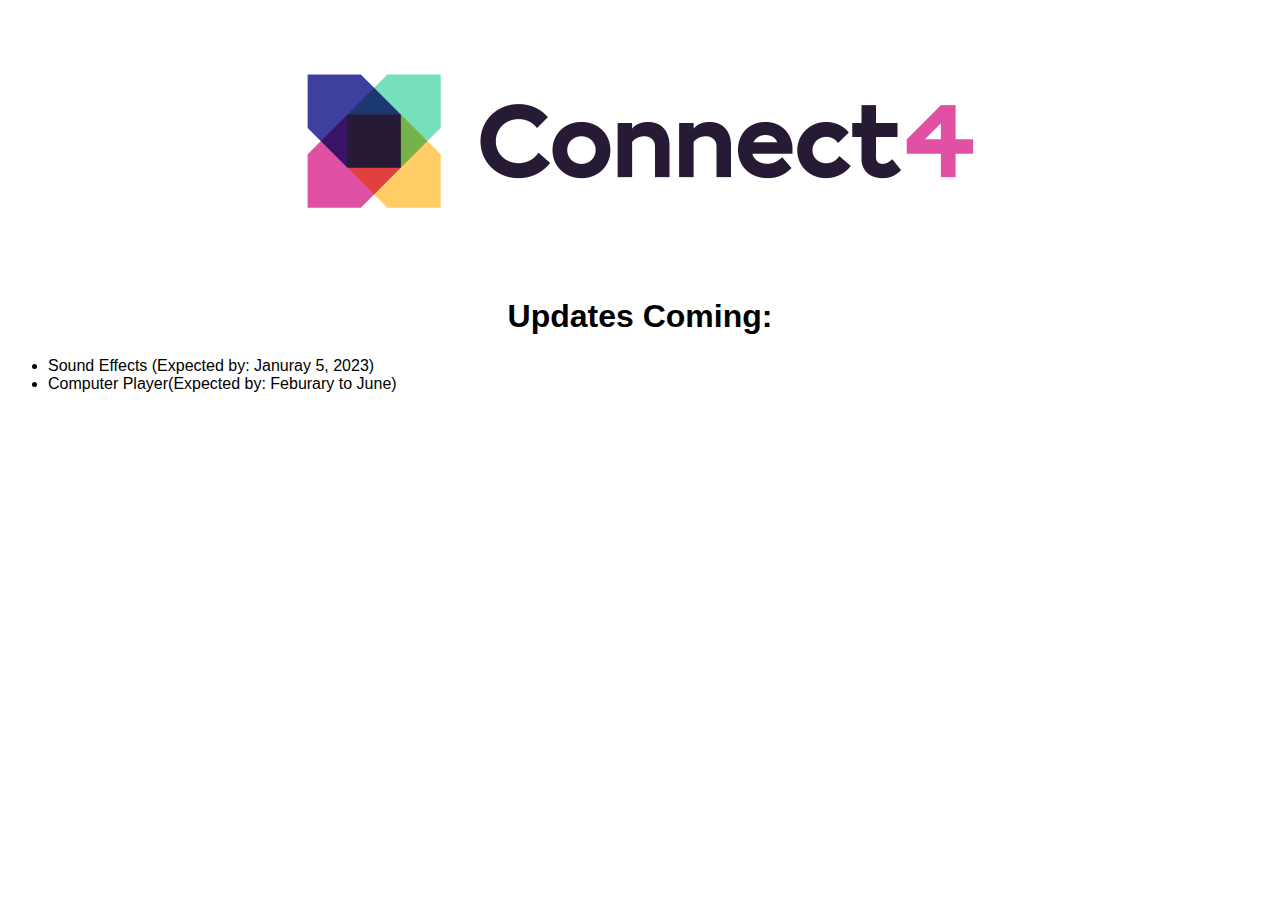
==== update.html @ 5bf61916 "Add files via upload" ====
<!DOCTYPE html>
<html>

<head>
    <title>Update Info</title>
    <link rel="shortcut icon" href="./Connect4_logo_icon-spaced.png">
    <link rel="stylesheet" href="./update.css">
</head>

<body>
    <img id="logo" src="Connect4_logo_regular.png" alt="Connect 4" style="width: 799px;height: 265px">
    <h1 id="header">Updates Coming:</h1>
    <div id="updates">
        <ul>
            <li>Sound Effects (Expected by: Januray 5, 2023)</li>
            <li>Computer Player(Expected by: Feburary to June)</li>
        </ul>
    </div>
</body>

</html>
---- update.css ----
body {
    font-family: Arial, Helvetica, sans-serif;
    text-align: center;
}

#updates {
    text-align: left;
}
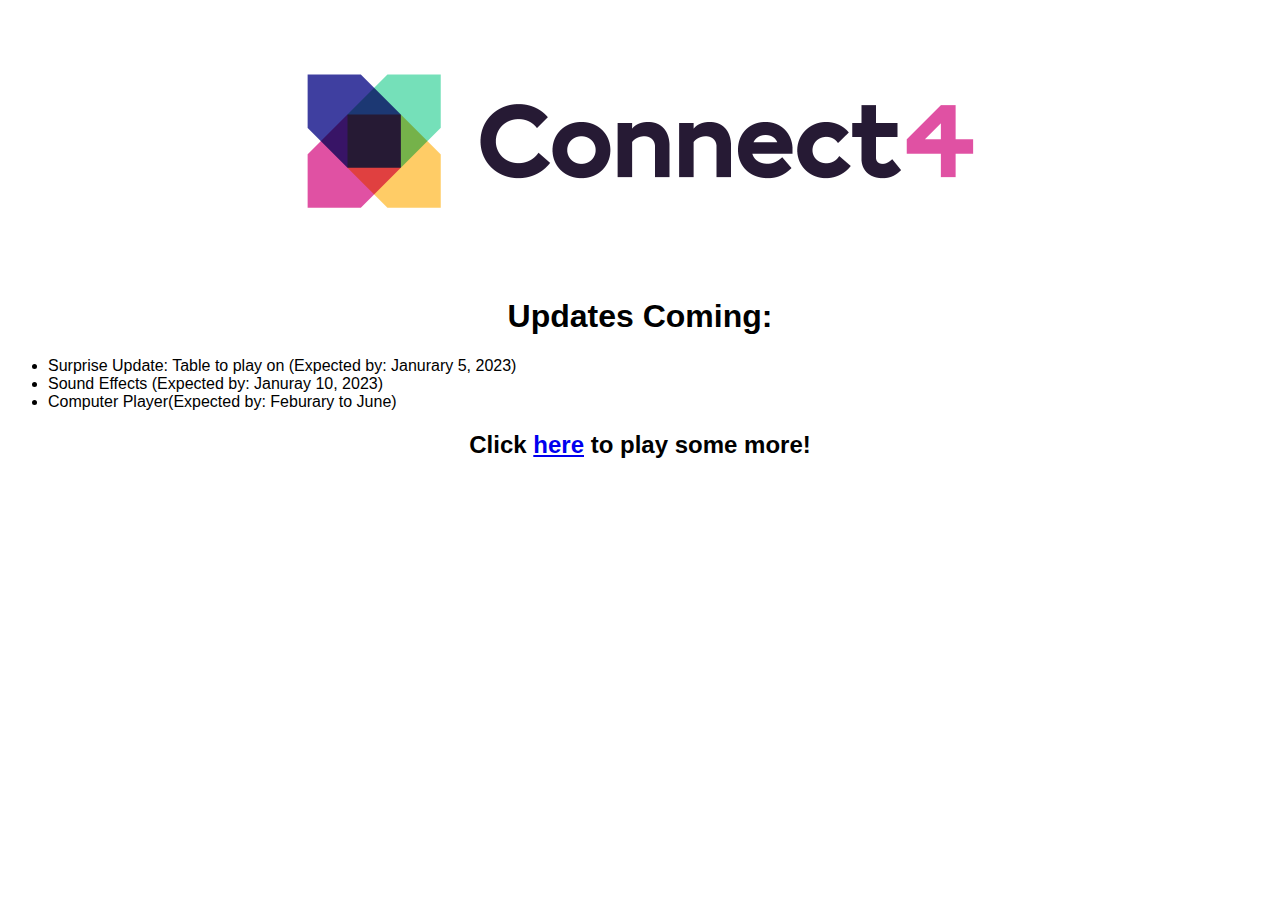
==== commit 258d7507: "Update update.html" ====
--- a/update.html
+++ b/update.html
@@ -12,10 +12,12 @@
     <h1 id="header">Updates Coming:</h1>
     <div id="updates">
         <ul>
-            <li>Sound Effects (Expected by: Januray 5, 2023)</li>
+            <li>Surprise Update: Table to play on (Expected by: Janurary 5, 2023)</li>
+            <li>Sound Effects (Expected by: Januray 10, 2023)</li>
             <li>Computer Player(Expected by: Feburary to June)</li>
         </ul>
     </div>
+    <h2>Click <a href="./">here</a> to play some more!</h2>
 </body>
 
-</html>+</html>
